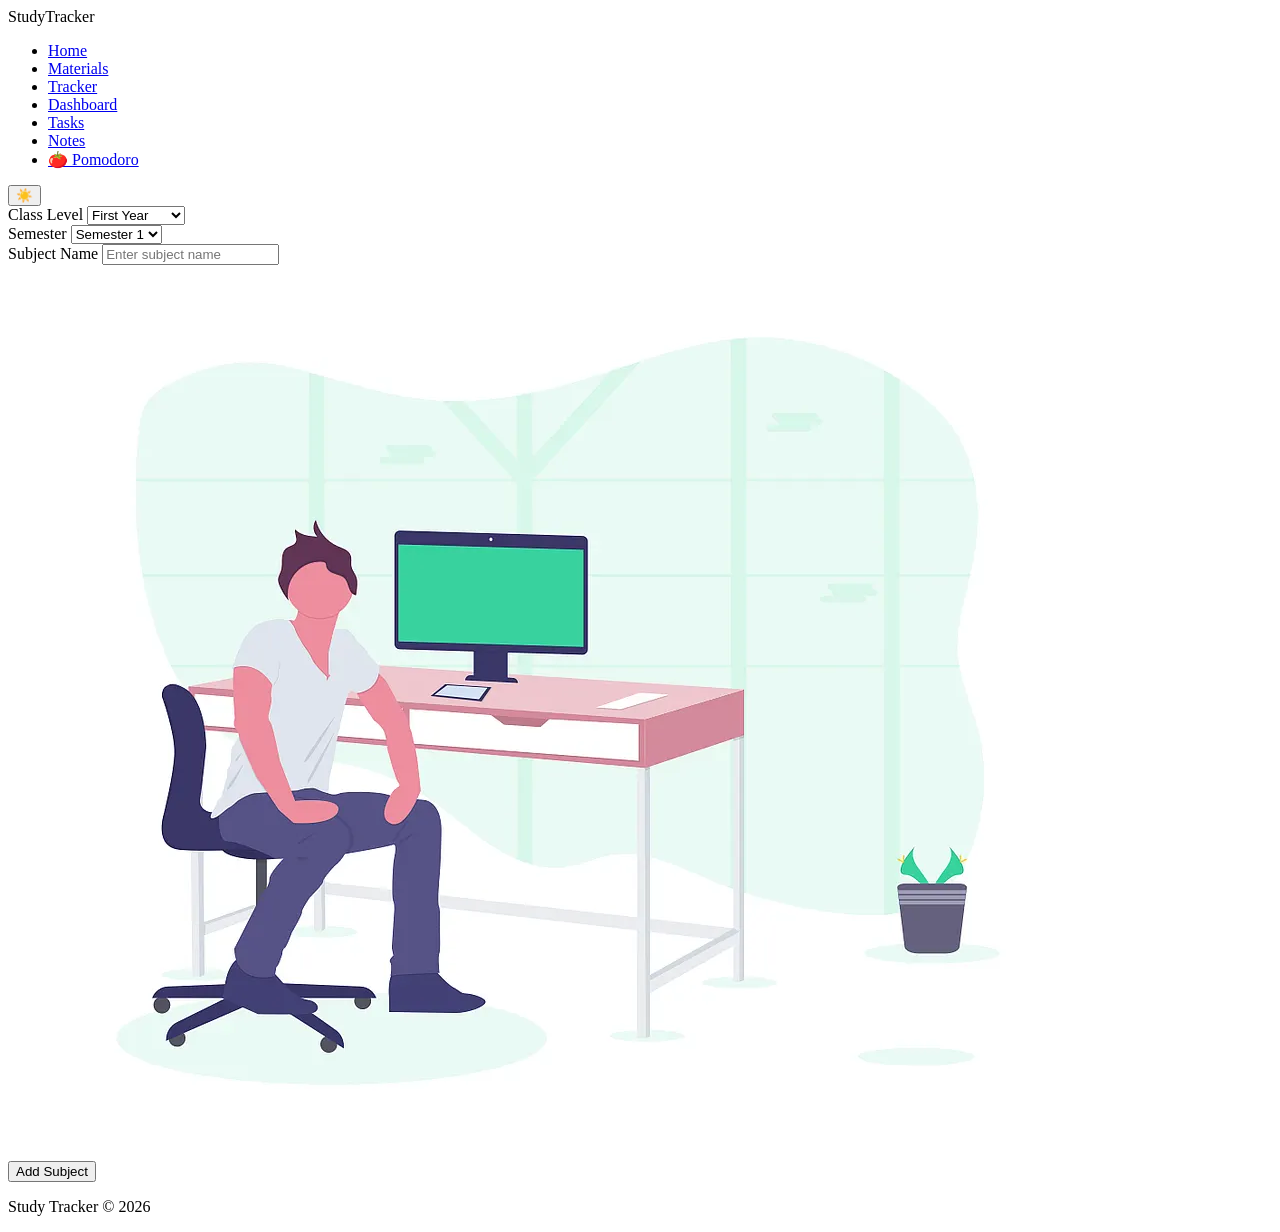
==== index.html @ 11696d53 "Initial commit" ====
<!DOCTYPE html>
<html lang="en">
<head>
  <meta charset="UTF-8" />
  <meta name="viewport" content="width=device-width, initial-scale=1.0" />
  <title>Home - Study Tracker</title>
  <link rel="preconnect" href="https://fonts.googleapis.com">
  <link rel="preconnect" href="https://fonts.gstatic.com" crossorigin>
  <link href="https://fonts.googleapis.com/css2?family=Inter:wght@400;500;600;700&display=swap" rel="stylesheet">
  <link rel="stylesheet" href="css/main.css" />
  <link rel="stylesheet" href="css/home.css" />
</head>
<body>

  <nav class="navbar">
    <div class="navbar__logo">StudyTracker</div>
    <ul class="navbar__links">
      <li><a href="index.html" class="navbar__link navbar__link--active">Home</a></li>
      <li><a href="materials.html" class="navbar__link">Materials</a></li>
      <li><a href="tracker.html" class="navbar__link">Tracker</a></li>
      <li><a href="dashboard.html" class="navbar__link">Dashboard</a></li>
      <li><a href="tasks.html" class="navbar__link">Tasks</a></li>
      <li><a href="notes.html" class="navbar__link">Notes</a></li>
      <li><a href="pomodoro.html" class="navbar__link">🍅 Pomodoro</a></li>
    </ul>
    <div class="navbar__actions">
      <button id="theme-toggle-btn" class="navbar__theme-btn" title="Toggle theme">🌙</button>
    </div>
  </nav>

  <div class="page-wrapper">

    <section id="home-view" class="page-section">
      <div class="page-section__container">

        <form class="form-section" id="materials-form">
          <div class="form-section__row">

            <div class="form-section__left">
              <div class="form-group">
                <label for="class-level" class="form-group__label">Class Level</label>
                <select id="class-level" class="form-group__input form-group__input--select">
                  <option value="1">First Year</option>
                  <option value="2">Second Year</option>
                  <option value="3">Third Year</option>
                  <option value="4">Fourth Year</option>
                </select>
              </div>

              <div class="form-group">
                <label for="semester" class="form-group__label">Semester</label>
                <select id="semester" class="form-group__input form-group__input--select">
                  <option id="semester1" value="1">Semester 1</option>
                  <option id="semester2" value="2">Semester 2</option>
                </select>
              </div>

              <div class="form-group">
                <label for="subject-name" class="form-group__label">Subject Name</label>
                <input type="text" id="subject-name" class="form-group__input" placeholder="Enter subject name" />
              </div>
            </div>

            <div class="form-section__right">
              <img src="Assets/img.webp" alt="Materials illustration" class="form-section__image" />
            </div>

          </div>

          <div class="form-section__actions">
            <button type="button" id="add-subject-btn" class="btn btn--primary">Add Subject</button>
          </div>
        </form>

      </div>
    </section>

  </div>

  <footer class="footer">
    <p class="footer__text">Study Tracker &copy; 2026</p>
  </footer>

  <script src="JS/modules/main.js"></script>
  <script src="JS/modules/home.js"></script>

</body>
</html>
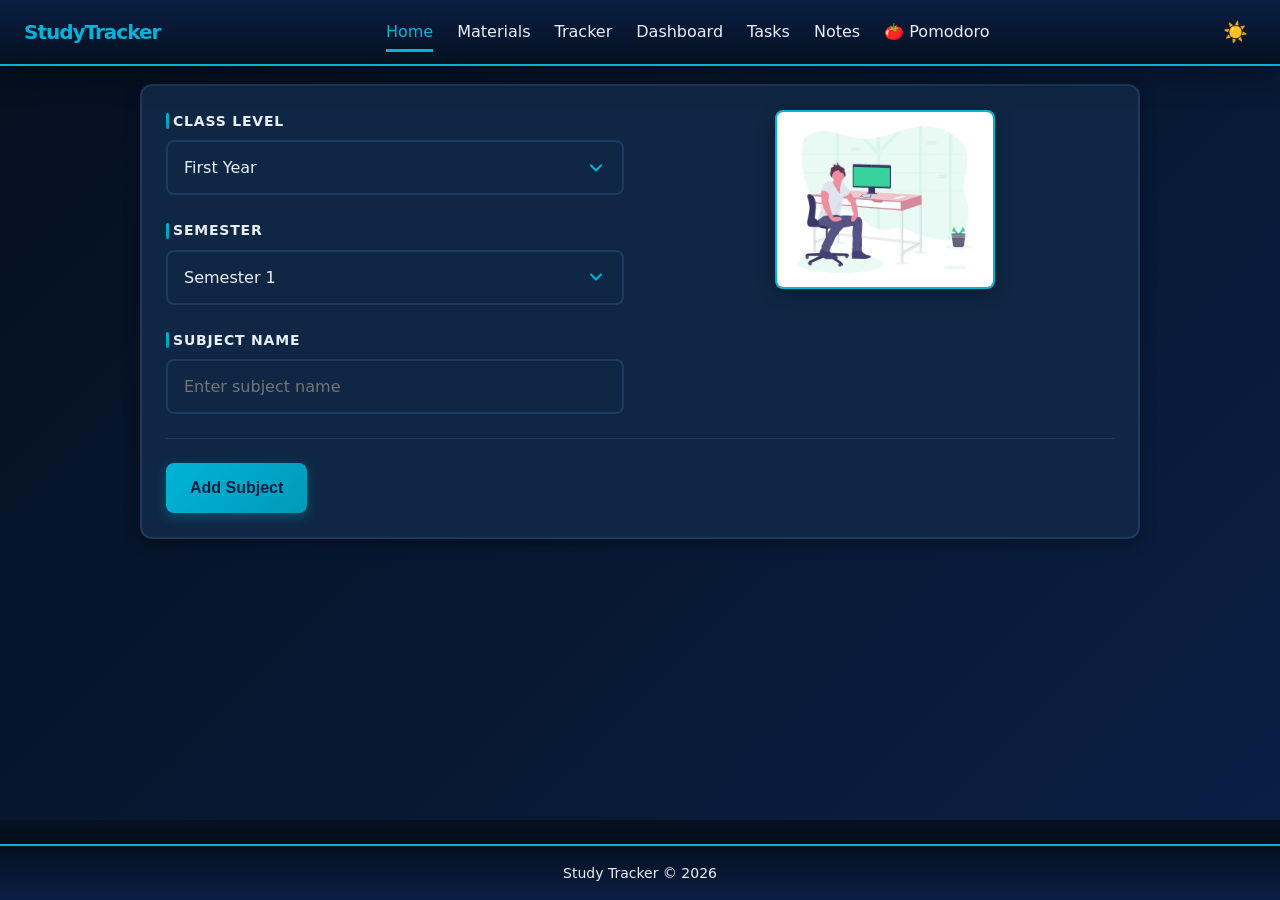
==== commit e11c2cf1: "Fix CSS paths for GitHub Pages" ====
--- a/index.html
+++ b/index.html
@@ -7,8 +7,8 @@
   <link rel="preconnect" href="https://fonts.googleapis.com">
   <link rel="preconnect" href="https://fonts.gstatic.com" crossorigin>
   <link href="https://fonts.googleapis.com/css2?family=Inter:wght@400;500;600;700&display=swap" rel="stylesheet">
-  <link rel="stylesheet" href="css/main.css" />
-  <link rel="stylesheet" href="css/home.css" />
+  <link rel="stylesheet" href="CSS/main.css" />
+  <link rel="stylesheet" href="CSS/home.css" />
 </head>
 <body>
 
--- a/CSS/main.css
+++ b/CSS/main.css
@@ -0,0 +1,863 @@
+/* =====================================================================
+   RESET & BASE STYLES
+   ===================================================================== */
+* {
+  box-sizing: border-box;
+  margin: 0;
+  padding: 0;
+}
+
+html {
+  scroll-behavior: smooth;
+}
+
+body {
+  font-family: 'Inter', 'Poppins', system-ui, -apple-system, sans-serif;
+  background-color: var(--color-bg);
+  color: var(--color-text);
+  line-height: 1.6;
+  min-height: 100vh;
+  display: flex;
+  flex-direction: column;
+  transition: background-color 0.25s ease, color 0.25s ease;
+}
+
+/* =====================================================================
+   DARK MODE VARIABLES (default)
+   ===================================================================== */
+:root {
+  /* PRIMARY */
+  --color-primary:       #0A1F44;
+  --color-primary-dark:  #051020;
+  --color-primary-light: rgba(10, 31, 68, 0.05);
+
+  /* ACCENT */
+  --color-accent:        #00B4D8;
+  --color-accent-hover:  #0099b8;
+  --color-accent-light:  rgba(0, 180, 216, 0.1);
+
+  /* NEUTRALS */
+  --color-white:         #FFFFFF;
+  --color-dark:          #1E1E1E;
+  --color-gray:          #2F3E56;
+  --color-gray-light:    #1E3A5F;
+  --color-gray-lighter:  #0F2744;
+
+  /* SEMANTIC */
+  --color-success:       #10b981;
+  --color-warning:       #f59e0b;
+  --color-danger:        #ef4444;
+  --color-info:          #00B4D8;
+  --color-danger-light:  rgba(239, 68, 68, 0.1);
+
+  /* BACKGROUNDS */
+  --color-bg:            #051020;
+  --color-bg-secondary:  #0A1F44;
+  --color-card-bg:       #0F2744;
+
+  /* TEXT */
+  --color-text:          #FFFFFF;
+  --color-text-secondary:#E8EEF5;
+  --color-text-muted:    #9CA3AF;
+  --color-text-dark:     #E8EEF5;
+
+  /* BORDERS */
+  --color-border:        #2F3E56;
+  --color-border-light:  #1E3A5F;
+
+  /* SPACING */
+  --spacing-xs:  4px;
+  --spacing-sm:  8px;
+  --spacing-md:  16px;
+  --spacing-lg:  24px;
+  --spacing-xl:  32px;
+  --spacing-2xl: 48px;
+
+  /* RADIUS */
+  --radius-sm: 6px;
+  --radius-md: 8px;
+  --radius-lg: 12px;
+  --radius-xl: 16px;
+
+  /* SHADOWS */
+  --shadow-sm: 0 2px 8px rgba(0, 0, 0, 0.3);
+  --shadow-md: 0 4px 16px rgba(0, 0, 0, 0.35);
+  --shadow-lg: 0 8px 32px rgba(0, 0, 0, 0.4);
+  --shadow-xl: 0 12px 48px rgba(0, 0, 0, 0.45);
+
+  /* TYPOGRAPHY */
+  --font-family-base:    'Inter', 'Poppins', system-ui, -apple-system, sans-serif;
+  --font-family-heading: 'Inter', 'Poppins', system-ui, -apple-system, sans-serif;
+  --font-size-sm:   0.875rem;
+  --font-size-base: 1rem;
+  --font-size-lg:   1.125rem;
+  --font-size-xl:   1.25rem;
+  --font-size-2xl:  1.5rem;
+  --font-size-3xl:  1.875rem;
+  --font-weight-normal:   400;
+  --font-weight-medium:   500;
+  --font-weight-semibold: 600;
+  --font-weight-bold:     700;
+
+  /* Z-INDEX */
+  --z-navbar: 1000;
+  --z-footer: 999;
+  --z-modal:  2000;
+
+  /* TRANSITIONS */
+  --transition-fast: 150ms cubic-bezier(0.4, 0, 0.2, 1);
+  --transition-base: 300ms cubic-bezier(0.4, 0, 0.2, 1);
+  --transition-slow: 500ms cubic-bezier(0.4, 0, 0.2, 1);
+}
+
+/* =====================================================================
+   LIGHT MODE VARIABLES
+   ===================================================================== */
+html[data-theme="light"] {
+  --color-bg:             #EEF2F7;
+  --color-bg-secondary:   #E2E8F0;
+  --color-card-bg:        #FFFFFF;
+  --color-text:           #1E2A3A;
+  --color-text-secondary: #3D5066;
+  --color-text-muted:     #5A7080;
+  --color-text-dark:      #1E1E1E;
+  --color-border:         #CBD5E0;
+  --color-border-light:   #D1D9E0;
+  --color-gray-lighter:   #F7FAFC;
+  --color-gray-light:     #E8EEF5;
+  --shadow-sm:            0 2px 8px rgba(0, 0, 0, 0.06);
+  --shadow-md:            0 4px 16px rgba(0, 0, 0, 0.08);
+  --shadow-lg:            0 8px 32px rgba(0, 0, 0, 0.10);
+  --shadow-xl:            0 12px 48px rgba(0, 0, 0, 0.12);
+}
+
+/* =====================================================================
+   NAVBAR
+   ===================================================================== */
+.navbar {
+  position: fixed;
+  top: 0;
+  left: 0;
+  width: 100%;
+  display: flex;
+  justify-content: space-between;
+  align-items: center;
+  padding: var(--spacing-md) var(--spacing-lg);
+  background: linear-gradient(180deg, var(--color-primary) 0%, var(--color-primary-dark) 100%);
+  border-bottom: 2px solid var(--color-accent);
+  box-shadow: var(--shadow-lg);
+  z-index: var(--z-navbar);
+}
+
+.navbar__logo {
+  font-size: var(--font-size-xl);
+  font-weight: var(--font-weight-bold);
+  color: var(--color-accent);
+  text-decoration: none;
+  letter-spacing: -1px;
+  transition: all var(--transition-base);
+}
+
+.navbar__logo:hover {
+  transform: scale(1.05);
+  text-shadow: 0 0 10px rgba(0, 180, 216, 0.5);
+}
+
+.navbar__links {
+  list-style: none;
+  display: flex;
+  gap: var(--spacing-lg);
+  flex: 1;
+  justify-content: center;
+}
+
+/* Navbar links: always white (navbar bg is always dark) */
+.navbar__link {
+  text-decoration: none;
+  color: #E8EEF5;
+  font-weight: var(--font-weight-medium);
+  font-size: var(--font-size-base);
+  transition: all var(--transition-base);
+  padding: var(--spacing-sm) 0;
+  position: relative;
+}
+
+.navbar__link::after {
+  content: '';
+  position: absolute;
+  bottom: -3px;
+  left: 0;
+  right: 0;
+  height: 3px;
+  background: var(--color-accent);
+  transform: scaleX(0);
+  transform-origin: left;
+  transition: transform var(--transition-base);
+}
+
+.navbar__link:hover,
+.navbar__link:focus,
+.navbar__link--active {
+  color: var(--color-accent) !important;
+}
+
+.navbar__link:hover::after,
+.navbar__link:focus::after,
+.navbar__link--active::after {
+  transform: scaleX(1);
+}
+
+.navbar__actions {
+  display: flex;
+  gap: var(--spacing-md);
+  align-items: center;
+}
+
+.navbar__theme-btn {
+  background: transparent;
+  border: none;
+  cursor: pointer;
+  font-size: 1.25rem;
+  padding: var(--spacing-xs) var(--spacing-sm);
+  border-radius: var(--radius-md);
+  transition: all var(--transition-base);
+  line-height: 1;
+  display: flex;
+  align-items: center;
+  justify-content: center;
+}
+
+.navbar__theme-btn:hover {
+  background: rgba(255, 255, 255, 0.15);
+  transform: scale(1.1) rotate(15deg);
+}
+
+/* =====================================================================
+   PAGE STRUCTURE
+   ===================================================================== */
+.page-wrapper {
+  width: 100%;
+  flex: 1;
+  display: flex;
+  flex-direction: column;
+  margin-top: 60px;
+  margin-bottom: 80px;
+  background: linear-gradient(135deg, var(--color-bg) 0%, var(--color-bg-secondary) 100%);
+}
+
+.page-section {
+  width: 100%;
+  padding: var(--spacing-lg);
+  animation: slideDown 0.5s var(--transition-base);
+}
+
+.page-section__container {
+  width: 100%;
+  max-width: 1000px;
+  margin: 0 auto;
+}
+
+.page-section__title {
+  font-size: var(--font-size-3xl);
+  font-weight: var(--font-weight-bold);
+  margin-bottom: var(--spacing-lg);
+  background: linear-gradient(135deg, var(--color-text) 0%, var(--color-accent) 100%);
+  -webkit-background-clip: text;
+  -webkit-text-fill-color: transparent;
+  background-clip: text;
+  letter-spacing: -1px;
+}
+
+/* =====================================================================
+   FORMS
+   ===================================================================== */
+.form-section {
+  background: linear-gradient(135deg, var(--color-card-bg) 0%, var(--color-gray-lighter) 100%);
+  border: 1px solid var(--color-border-light);
+  border-radius: var(--radius-lg);
+  padding: var(--spacing-lg);
+  box-shadow: var(--shadow-md);
+  margin-bottom: var(--spacing-lg);
+  transition: all var(--transition-base);
+}
+
+.form-section:hover {
+  box-shadow: var(--shadow-lg);
+  border-color: var(--color-accent-light);
+}
+
+.form-section__row {
+  display: grid;
+  grid-template-columns: 1fr 1fr;
+  gap: var(--spacing-lg);
+  align-items: start;
+}
+
+.form-section__left {
+  display: flex;
+  flex-direction: column;
+  gap: var(--spacing-md);
+}
+
+.form-section__right {
+  display: flex;
+  justify-content: center;
+  align-items: center;
+}
+
+.form-section__image {
+  max-width: 100%;
+  height: auto;
+  border-radius: var(--radius-lg);
+  box-shadow: var(--shadow-md);
+  border: 2px solid var(--color-accent);
+}
+
+.form-section__actions {
+  display: flex;
+  gap: var(--spacing-md);
+  justify-content: flex-start;
+  margin-top: var(--spacing-lg);
+  padding-top: var(--spacing-lg);
+  border-top: 1px solid var(--color-border-light);
+}
+
+.form-section--inline {
+  display: flex;
+  gap: var(--spacing-md);
+  align-items: flex-end;
+  background: linear-gradient(135deg, var(--color-gray-lighter) 0%, var(--color-card-bg) 100%);
+  border: 2px dashed var(--color-border-light);
+}
+
+.form-group {
+  display: flex;
+  flex-direction: column;
+  gap: var(--spacing-sm);
+}
+
+.form-group__label {
+  font-size: var(--font-size-sm);
+  font-weight: var(--font-weight-semibold);
+  color: var(--color-text-dark);
+  text-transform: uppercase;
+  letter-spacing: 0.8px;
+  display: flex;
+  align-items: center;
+  gap: var(--spacing-xs);
+}
+
+.form-group__label::before {
+  content: '';
+  display: inline-block;
+  width: 3px;
+  height: 16px;
+  background: var(--color-accent);
+  border-radius: 2px;
+}
+
+.form-group__input,
+input,
+select,
+textarea {
+  width: 100%;
+  padding: var(--spacing-md);
+  border: 2px solid var(--color-border-light);
+  border-radius: var(--radius-md);
+  font-size: var(--font-size-base);
+  font-family: var(--font-family-base);
+  background-color: var(--color-card-bg);
+  color: var(--color-text-dark);
+  transition: all var(--transition-base);
+}
+
+.form-group__input:hover,
+input:hover,
+select:hover,
+textarea:hover {
+  border-color: var(--color-accent);
+}
+
+.form-group__input:focus,
+input:focus,
+select:focus,
+textarea:focus {
+  outline: none;
+  border-color: var(--color-accent);
+  box-shadow: 0 0 0 4px var(--color-accent-light);
+  background-color: var(--color-card-bg);
+}
+
+.form-group__input--select,
+select {
+  cursor: pointer;
+  appearance: none;
+  background-image: url("data:image/svg+xml;charset=UTF-8,%3csvg xmlns='http://www.w3.org/2000/svg' viewBox='0 0 24 24' fill='none' stroke='%2300B4D8' stroke-width='2.5' stroke-linecap='round' stroke-linejoin='round'%3e%3cpolyline points='6 9 12 15 18 9'%3e%3c/polyline%3e%3c/svg%3e");
+  background-repeat: no-repeat;
+  background-position: right var(--spacing-md) center;
+  background-size: 20px;
+  padding-right: var(--spacing-xl);
+}
+
+.form-group__input--textarea,
+textarea {
+  resize: vertical;
+  min-height: 140px;
+  font-family: var(--font-family-base);
+}
+
+.form-group__input:disabled,
+input:disabled,
+select:disabled,
+textarea:disabled {
+  background-color: var(--color-gray-lighter);
+  color: var(--color-text-muted);
+  cursor: not-allowed;
+  opacity: 0.6;
+}
+
+.form-group__input--error {
+  border-color: var(--color-danger);
+  box-shadow: 0 0 0 3px var(--color-danger-light);
+}
+
+/* =====================================================================
+   BUTTONS
+   ===================================================================== */
+.btn {
+  padding: var(--spacing-md) var(--spacing-lg);
+  border: none;
+  border-radius: var(--radius-md);
+  font-size: var(--font-size-base);
+  font-weight: var(--font-weight-semibold);
+  cursor: pointer;
+  transition: all var(--transition-base);
+  display: inline-flex;
+  align-items: center;
+  justify-content: center;
+  gap: var(--spacing-sm);
+  white-space: nowrap;
+  user-select: none;
+  position: relative;
+  overflow: hidden;
+}
+
+.btn::before {
+  content: '';
+  position: absolute;
+  top: 0; left: -100%;
+  width: 100%; height: 100%;
+  background: rgba(255, 255, 255, 0.1);
+  transition: left var(--transition-base);
+}
+
+.btn:hover::before { left: 100%; }
+.btn:focus { outline: 2px solid var(--color-accent); outline-offset: 2px; }
+.btn:active { transform: scale(0.97); }
+
+.btn--primary {
+  background: linear-gradient(135deg, var(--color-accent) 0%, var(--color-accent-hover) 100%);
+  color: var(--color-primary);
+  box-shadow: 0 4px 12px rgba(0, 180, 216, 0.3);
+}
+.btn--primary:hover {
+  box-shadow: 0 6px 20px rgba(0, 180, 216, 0.5);
+  transform: translateY(-2px);
+}
+.btn--primary:disabled {
+  background: var(--color-gray);
+  color: var(--color-text-muted);
+  cursor: not-allowed;
+  box-shadow: none;
+}
+
+.btn--secondary {
+  background-color: transparent;
+  color: var(--color-text);
+  border: 2px solid var(--color-border);
+}
+.btn--secondary:hover {
+  background-color: var(--color-accent);
+  border-color: var(--color-accent);
+  color: var(--color-primary);
+  box-shadow: 0 4px 12px rgba(0, 180, 216, 0.3);
+}
+.btn--secondary:disabled { opacity: 0.6; cursor: not-allowed; }
+
+html[data-theme="light"] .btn--secondary {
+  color: var(--color-text-dark);
+  border-color: var(--color-border);
+}
+
+.btn--small {
+  padding: var(--spacing-sm) var(--spacing-md);
+  font-size: var(--font-size-sm);
+}
+
+.btn--danger {
+  background-color: var(--color-danger);
+  color: white;
+  box-shadow: 0 4px 12px rgba(239, 68, 68, 0.3);
+}
+.btn--danger:hover {
+  background-color: #dc2626;
+  box-shadow: 0 6px 20px rgba(239, 68, 68, 0.5);
+  transform: translateY(-2px);
+}
+
+.btn--success {
+  background-color: var(--color-success);
+  color: white;
+  box-shadow: 0 4px 12px rgba(16, 185, 129, 0.3);
+}
+.btn--success:hover {
+  background-color: #059669;
+  box-shadow: 0 6px 20px rgba(16, 185, 129, 0.5);
+  transform: translateY(-2px);
+}
+
+.btn--loading {
+  opacity: 0.7;
+  cursor: not-allowed;
+  pointer-events: none;
+}
+
+/* =====================================================================
+   CARDS & CONTAINERS
+   ===================================================================== */
+.items-container {
+  display: grid;
+  grid-template-columns: repeat(auto-fill, minmax(280px, 1fr));
+  gap: var(--spacing-lg);
+  margin: var(--spacing-lg) 0;
+}
+
+.item-card {
+  background-color: var(--color-card-bg);
+  border: 2px solid var(--color-border-light);
+  border-radius: var(--radius-lg);
+  padding: var(--spacing-lg);
+  box-shadow: var(--shadow-sm);
+  transition: all var(--transition-base);
+  cursor: pointer;
+  position: relative;
+  overflow: hidden;
+}
+
+.item-card::before {
+  content: '';
+  position: absolute;
+  top: 0; left: 0; right: 0;
+  height: 3px;
+  background: linear-gradient(90deg, var(--color-accent), transparent);
+  transform: scaleX(0);
+  transform-origin: left;
+  transition: transform var(--transition-base);
+}
+
+.item-card:hover {
+  box-shadow: var(--shadow-lg);
+  transform: translateY(-4px);
+  border-color: var(--color-accent);
+}
+
+.item-card:hover::before { transform: scaleX(1); }
+
+.item-card__header {
+  display: flex;
+  justify-content: space-between;
+  align-items: start;
+  margin-bottom: var(--spacing-md);
+  gap: var(--spacing-md);
+}
+
+.item-card__title {
+  font-size: var(--font-size-lg);
+  font-weight: var(--font-weight-bold);
+  color: var(--color-text-dark);
+  margin: 0;
+  word-break: break-word;
+}
+
+.item-card__content {
+  color: var(--color-text-muted);
+  font-size: var(--font-size-sm);
+  margin-bottom: var(--spacing-md);
+  line-height: 1.6;
+}
+
+.item-card__footer {
+  display: flex;
+  justify-content: space-between;
+  align-items: center;
+  padding-top: var(--spacing-md);
+  border-top: 1px solid var(--color-border-light);
+}
+
+.item-card__actions {
+  display: flex;
+  gap: var(--spacing-sm);
+}
+
+.item-card--active {
+  border-color: var(--color-accent);
+  background: linear-gradient(135deg, var(--color-card-bg) 0%, var(--color-accent-light) 100%);
+}
+
+.item-card--completed {
+  opacity: 0.7;
+  border-color: var(--color-success);
+}
+
+/* =====================================================================
+   FILTER GROUP
+   ===================================================================== */
+.filter-group {
+  display: flex;
+  gap: var(--spacing-md);
+  margin-bottom: var(--spacing-lg);
+  flex-wrap: wrap;
+  padding: var(--spacing-md);
+  background: rgba(0, 180, 216, 0.05);
+  border-radius: var(--radius-lg);
+  border: 1px solid var(--color-accent-light);
+}
+
+.filter-group__btn {
+  padding: var(--spacing-sm) var(--spacing-lg);
+  border: 2px solid var(--color-border);
+  background-color: var(--color-card-bg);
+  color: var(--color-text-dark);
+  border-radius: var(--radius-md);
+  font-size: var(--font-size-sm);
+  font-weight: var(--font-weight-semibold);
+  cursor: pointer;
+  transition: all var(--transition-base);
+}
+
+.filter-group__btn:hover {
+  border-color: var(--color-accent);
+  color: var(--color-accent);
+  background-color: var(--color-accent-light);
+}
+
+.filter-group__btn--active {
+  background: linear-gradient(135deg, var(--color-accent) 0%, var(--color-accent-hover) 100%);
+  color: var(--color-primary);
+  border-color: var(--color-accent);
+  box-shadow: 0 4px 12px rgba(0, 180, 216, 0.3);
+}
+
+/* =====================================================================
+   PROGRESS BAR
+   ===================================================================== */
+.progress-bar {
+  width: 100%;
+  height: 10px;
+  background-color: var(--color-border-light);
+  border-radius: var(--radius-lg);
+  overflow: hidden;
+}
+
+.progress-bar__fill {
+  height: 100%;
+  background: linear-gradient(90deg, var(--color-accent), #00D4FF);
+  border-radius: var(--radius-lg);
+  transition: width 0.6s cubic-bezier(0.4, 0, 0.2, 1);
+  box-shadow: 0 0 15px rgba(0, 180, 216, 0.5);
+}
+
+/* =====================================================================
+   FOOTER
+   ===================================================================== */
+.footer {
+  position: fixed;
+  bottom: 0; left: 0;
+  width: 100%;
+  display: flex;
+  justify-content: center;
+  align-items: center;
+  padding: var(--spacing-md) var(--spacing-lg);
+  background: linear-gradient(180deg, var(--color-primary-dark) 0%, var(--color-primary) 100%);
+  border-top: 2px solid var(--color-accent);
+  box-shadow: 0 -4px 12px rgba(0, 0, 0, 0.3);
+  z-index: var(--z-footer);
+}
+
+.footer__text {
+  color: var(--color-text-secondary);
+  font-size: var(--font-size-sm);
+  font-weight: var(--font-weight-medium);
+}
+
+/* =====================================================================
+   DASHBOARD
+   ===================================================================== */
+.dashboard-header {
+  display: flex;
+  align-items: center;
+  justify-content: space-between;
+  margin-bottom: var(--spacing-lg);
+  flex-wrap: wrap;
+  gap: var(--spacing-md);
+}
+
+.dashboard-header .page-section__title { margin-bottom: 0; }
+
+/* =====================================================================
+   UTILITY CLASSES
+   ===================================================================== */
+.hidden  { display: none !important; }
+.visible { display: block !important; }
+.text-center  { text-align: center; }
+.text-muted   { color: var(--color-text-muted); }
+.text-primary { color: var(--color-accent); }
+.text-danger  { color: var(--color-danger); }
+.text-success { color: var(--color-success); }
+
+.mt-0 { margin-top: 0; }
+.mt-1 { margin-top: var(--spacing-sm); }
+.mt-2 { margin-top: var(--spacing-md); }
+.mt-3 { margin-top: var(--spacing-lg); }
+.mt-4 { margin-top: var(--spacing-xl); }
+
+.mb-0 { margin-bottom: 0; }
+.mb-1 { margin-bottom: var(--spacing-sm); }
+.mb-2 { margin-bottom: var(--spacing-md); }
+.mb-3 { margin-bottom: var(--spacing-lg); }
+.mb-4 { margin-bottom: var(--spacing-xl); }
+
+.p-0 { padding: 0; }
+.p-1 { padding: var(--spacing-sm); }
+.p-2 { padding: var(--spacing-md); }
+.p-3 { padding: var(--spacing-lg); }
+.p-4 { padding: var(--spacing-xl); }
+
+/* =====================================================================
+   ANIMATIONS
+   ===================================================================== */
+@keyframes slideDown {
+  from { opacity: 0; transform: translateY(-10px); }
+  to   { opacity: 1; transform: translateY(0); }
+}
+@keyframes slideUp {
+  from { opacity: 0; transform: translateY(10px); }
+  to   { opacity: 1; transform: translateY(0); }
+}
+@keyframes slideInLeft {
+  from { opacity: 0; transform: translateX(-10px); }
+  to   { opacity: 1; transform: translateX(0); }
+}
+@keyframes slideInRight {
+  from { opacity: 0; transform: translateX(10px); }
+  to   { opacity: 1; transform: translateX(0); }
+}
+@keyframes fadeIn {
+  from { opacity: 0; }
+  to   { opacity: 1; }
+}
+@keyframes pulse {
+  0%, 100% { opacity: 1; }
+  50%       { opacity: 0.5; }
+}
+@keyframes glow {
+  0%, 100% { box-shadow: 0 0 10px rgba(0, 180, 216, 0.3); }
+  50%       { box-shadow: 0 0 20px rgba(0, 180, 216, 0.6); }
+}
+
+/* =====================================================================
+   LEGACY COMPATIBILITY
+   ===================================================================== */
+.main_container { width: 100%; max-width: 1000px; margin: 0 auto; }
+.logo { color: var(--color-accent); font-weight: var(--font-weight-bold); }
+.nav-links { list-style: none; display: flex; gap: var(--spacing-lg); }
+.nav-links a { text-decoration: none; color: var(--color-text); font-weight: var(--font-weight-medium); transition: color var(--transition-base); }
+.nav-links a:hover { color: var(--color-accent); }
+
+/* =====================================================================
+   RESPONSIVE
+   ===================================================================== */
+@media (max-width: 768px) {
+  .navbar { padding: var(--spacing-md); }
+
+  .navbar__links {
+    display: none;
+    flex-direction: column;
+    position: absolute;
+    top: 60px; left: 0;
+    width: 100%;
+    background: linear-gradient(180deg, var(--color-primary) 0%, var(--color-primary-dark) 100%);
+    gap: 0;
+  }
+
+  .navbar__links.active { display: flex; }
+
+  .navbar__link {
+    padding: var(--spacing-md);
+    border-bottom: 1px solid var(--color-border);
+  }
+
+  .form-section__row    { grid-template-columns: 1fr; }
+  .items-container      { grid-template-columns: repeat(auto-fill, minmax(220px, 1fr)); }
+  .page-section         { padding: var(--spacing-md); }
+  .page-section__title  { font-size: var(--font-size-2xl); }
+  .form-section--inline { flex-direction: column; align-items: stretch; }
+  .filter-group         { justify-content: flex-start; }
+}
+
+@media (max-width: 480px) {
+  :root {
+    --spacing-lg: 16px;
+    --spacing-md: 12px;
+  }
+
+  .navbar       { padding: var(--spacing-sm) var(--spacing-md); }
+  .navbar__logo { font-size: var(--font-size-lg); }
+
+  .page-wrapper { margin-top: 50px; margin-bottom: 70px; }
+  .page-section        { padding: var(--spacing-md); }
+  .page-section__title { font-size: var(--font-size-xl); }
+  .btn                 { width: 100%; }
+  .form-section        { padding: var(--spacing-md); }
+  .items-container     { grid-template-columns: 1fr; }
+  .form-section__row   { gap: var(--spacing-md); }
+}
+
+/* =====================================================================
+   PRINT
+   ===================================================================== */
+@media print {
+  .navbar, .footer, .no-print, .btn, .navbar__theme-btn { display: none !important; }
+
+  body { background: #ffffff !important; color: #1E1E1E !important; font-size: 11pt; }
+
+  .page-wrapper { margin: 0 !important; background: #ffffff !important; }
+  .page-section { padding: 0 !important; }
+
+  .page-section__title {
+    -webkit-text-fill-color: #1E1E1E !important;
+    background: none !important;
+    color: #1E1E1E !important;
+    font-size: 18pt !important;
+    margin-bottom: 12pt !important;
+  }
+
+  .progress-bar__fill, .subject-overview-card__bar-fill {
+    -webkit-print-color-adjust: exact !important;
+    print-color-adjust: exact !important;
+  }
+
+  .dashboard-section    { break-inside: avoid; margin-bottom: 16pt; }
+  .insight-card, .subject-overview-card, .lecture-item {
+    break-inside: avoid;
+    -webkit-print-color-adjust: exact;
+    print-color-adjust: exact;
+  }
+
+  .chart-canvas { max-width: 500px !important; max-height: 300px !important; }
+
+  .dashboard-header::before {
+    content: 'Study Tracker — Performance Report';
+    display: block; font-size: 8pt; color: #666; margin-bottom: 4pt;
+  }
+}
--- a/CSS/home.css
+++ b/CSS/home.css
@@ -0,0 +1,106 @@
+/* =====================================================================
+   HOME.CSS
+   ===================================================================== */
+
+#home-view { min-height: calc(100vh - 60px - 80px); }
+
+#materials-form {
+  background: linear-gradient(135deg, var(--color-card-bg) 0%, var(--color-gray-lighter) 100%);
+  border: 2px solid var(--color-border-light);
+  padding: var(--spacing-lg);
+  border-radius: var(--radius-lg);
+  box-shadow: var(--shadow-md);
+  margin-bottom: var(--spacing-xl);
+  transition: all var(--transition-base);
+}
+
+#materials-form:hover {
+  box-shadow: 0 12px 48px rgba(0, 180, 216, 0.2);
+  border-color: var(--color-accent-light);
+}
+
+#materials-form .form-section__row { gap: var(--spacing-xl); }
+#materials-form .form-section__left { gap: var(--spacing-lg); }
+#materials-form .form-group { gap: var(--spacing-sm); }
+
+#materials-form .form-group__label {
+  font-size: var(--font-size-sm);
+  font-weight: var(--font-weight-bold);
+  text-transform: uppercase;
+  letter-spacing: 0.8px;
+  color: var(--color-text-dark);
+  display: flex;
+  align-items: center;
+  gap: var(--spacing-xs);
+}
+
+#materials-form .form-group__label::before {
+  content: '';
+  display: inline-block;
+  width: 3px;
+  height: 16px;
+  background: linear-gradient(180deg, var(--color-accent), var(--color-accent-hover));
+  border-radius: 2px;
+}
+
+#materials-form .form-group__input {
+  padding: var(--spacing-md);
+  border: 2px solid var(--color-border-light);
+  border-radius: var(--radius-md);
+  font-size: var(--font-size-base);
+  transition: all var(--transition-base);
+}
+
+#materials-form .form-group__input:focus {
+  border-color: var(--color-accent);
+  box-shadow: 0 0 0 4px var(--color-accent-light);
+}
+
+#materials-form .form-section__actions {
+  display: flex;
+  gap: var(--spacing-md);
+  margin-top: var(--spacing-lg);
+  padding-top: var(--spacing-lg);
+  border-top: 1px solid var(--color-border-light);
+  justify-content: flex-start;
+}
+
+#add-subject-btn {
+  display: inline-flex;
+  align-items: center;
+  gap: var(--spacing-sm);
+  padding: var(--spacing-md) var(--spacing-lg);
+  background: linear-gradient(135deg, var(--color-accent) 0%, var(--color-accent-hover) 100%);
+  color: var(--color-primary);
+  border: none;
+  border-radius: var(--radius-md);
+  font-size: var(--font-size-base);
+  font-weight: var(--font-weight-bold);
+  cursor: pointer;
+  transition: all var(--transition-base);
+  box-shadow: 0 4px 12px rgba(0, 180, 216, 0.3);
+  position: relative;
+  overflow: hidden;
+}
+
+#add-subject-btn:hover {
+  box-shadow: 0 8px 24px rgba(0, 180, 216, 0.4);
+  transform: translateY(-2px);
+}
+
+.form-section__image {
+  width: 220px;
+  height: auto;
+  border-radius: var(--radius-md);
+  object-fit: cover;
+  display: block;
+}
+
+@media (max-width: 768px) {
+  #materials-form .form-section__row { flex-direction: column; }
+  #materials-form .form-section__right { display: none; }
+}
+
+@media (max-width: 480px) {
+  #materials-form { padding: var(--spacing-md); }
+}
